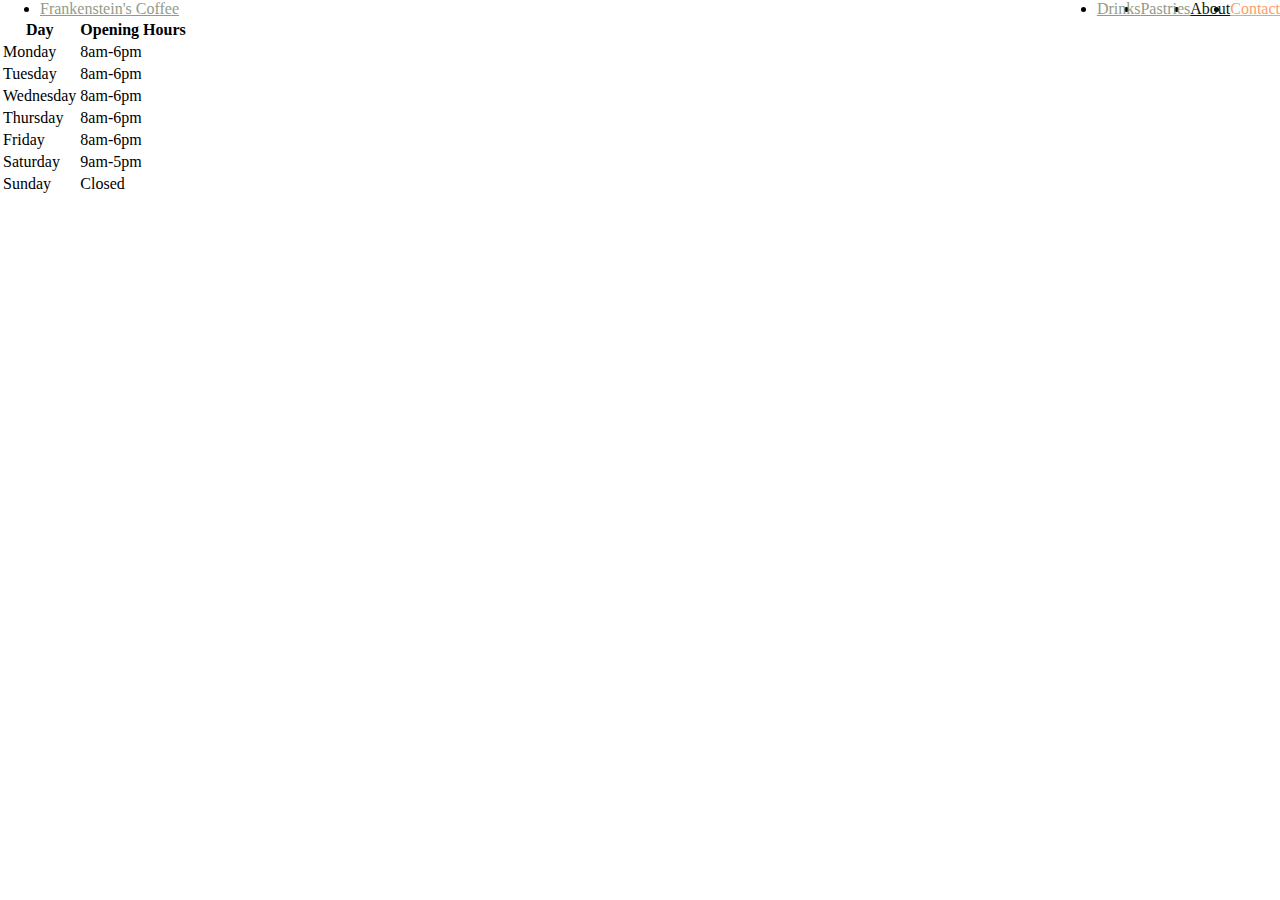
==== about.html @ c7352611 "Added about.html code" ====
<style>
    @import url('https://fonts.googleapis.com/css2?family=Cormorant:wght@300&display=swap');
</style>
<style>
    @import url('https://fonts.googleapis.com/css2?family=Mulish:wght@200&display=swap');
</style>
<!DOCTYPE html>
<html lang="en">
<head>
    <meta charset="UTF-8">
    <meta http-equiv="X-UA-Compatible" content="IE=edge">
    <meta name="viewport" content="width=device-width, initial-scale=1.0">
    <link rel="stylesheet" href="style.css">
    <title>About</title>
</head>
<body class="about_html">
    <div class="about_nav_bar">
        <ul>
            <li style="float: left;"><a style=color:#929B89; href="home.html">Frankenstein's Coffee</a></li>
            <li style="float: right;"><a style=color:#FD9D69; href="contact.html">Contact</a></li>
            <li style="float: right;"><a style=color:#101705; href="about.html">About</a></li>
            <li style="float: right;"><a style=color:#929B89; href="pastries.html">Pastries</a></li>
            <li style="float: right;"><a style=color:#929B89; href="drinks.html">Drinks</a></li>
        </ul>
    </div><br>
    <div class="about_page">
        <table>
            <tr>
                <th>Day</th>
                <th>Opening Hours</th>
            </tr>
            <tr>
                <td>Monday</td>
                <td>8am-6pm</td>
            </tr>
            <tr>
                <td>Tuesday</td>
                <td>8am-6pm</td>
            </tr>
            <tr>
                <td>Wednesday</td>
                <td>8am-6pm</td>
            </tr>
            <tr>
                <td>Thursday</td>
                <td>8am-6pm</td>
            </tr>
            <tr>
                <td>Friday</td>
                <td>8am-6pm</td>
            </tr>
            <tr>
                <td>Saturday</td>
                <td>9am-5pm</td>
            </tr>
            <tr>
                <td>Sunday</td>
                <td>Closed</td>
            </tr>
        </table>
    </div>
</body>
</html>
---- style.css ----
*{box-sizing: border-box;
margin: 0%}

.index_html{display: flex;
flex-wrap: wrap;
background-attachment: fixed;
background-color: #929B89;
color: #101705;
font-family: 'Cormorant', serif;
text-align: center;}

.home_nav_bar{display: flex;
flex-direction: row;
flex-wrap: wrap;
justify-content: space-around;
background-color: #434C3B;
position: fixed;
top: 0;
width: 100%;
height: 8%}

.home_nav_bar a{display: flex;
flex: wrap;
text-decoration: none;}

.home_nav_brand_name{display: flex;
font-size: 18px;
padding-left: 5px;
padding-top: 9px}

.home_nav_drinks{display: flex;
padding-left: 850px;
padding-top: 13px;}

.home_nav_pastries{display: flex;
padding-right: 20px;
padding-top: 13px}

.home_body_image{display: flex;
justify-content: center;
padding-top: 100px;}

.home_body_header{display: flex;
justify-content: center;}

.home_body_para{
font-family: 'Mulish', sans-serif;
font-size: 20px;
padding-left: 150px;
padding-right: 150px;}

.home_footer{display: flex;
flex-direction: row;
flex-wrap: wrap;
justify-content: space-around;
background-color: #434C3B;
bottom: 0;
width: 100%;
height: 8%}

.home_footer a{display: flex;
flex: wrap;
text-decoration: none;
padding-top: 14px;}

.drinks_html{display: flex;
flex-wrap: wrap;
background-attachment: fixed;
background-color: #929B89;
font-family: 'Cormorant', serif;
text-align: center;}

.pastries_html{display: flex;
flex-wrap: wrap;
background-attachment: fixed;
background-color: #929B89;
font-family: 'Cormorant', serif;
text-align: center;}
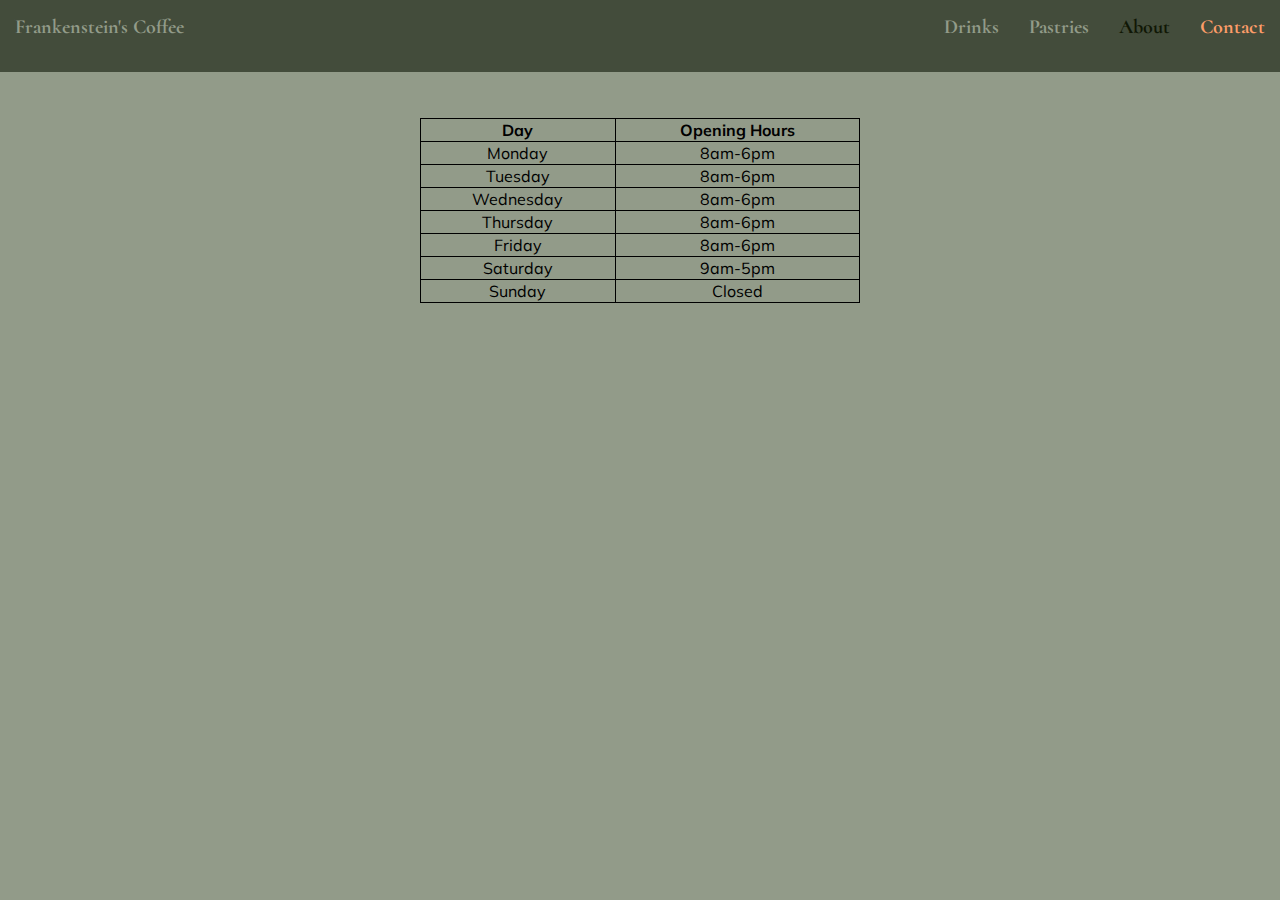
==== commit 99332e65: "Debugging" ====
--- a/about.html
+++ b/about.html
@@ -16,7 +16,7 @@
 <body class="about_html">
     <div class="about_nav_bar">
         <ul>
-            <li style="float: left;"><a style=color:#929B89; href="home.html">Frankenstein's Coffee</a></li>
+            <li style="float: left;"><a style=color:#929B89; href="index.html">Frankenstein's Coffee</a></li>
             <li style="float: right;"><a style=color:#FD9D69; href="contact.html">Contact</a></li>
             <li style="float: right;"><a style=color:#101705; href="about.html">About</a></li>
             <li style="float: right;"><a style=color:#929B89; href="pastries.html">Pastries</a></li>
--- a/style.css
+++ b/style.css
@@ -1,78 +1,311 @@
-*{box-sizing: border-box;
-margin: 0%}
-
-.index_html{display: flex;
-flex-wrap: wrap;
-background-attachment: fixed;
-background-color: #929B89;
-color: #101705;
-font-family: 'Cormorant', serif;
-text-align: center;}
-
-.home_nav_bar{display: flex;
-flex-direction: row;
-flex-wrap: wrap;
-justify-content: space-around;
-background-color: #434C3B;
-position: fixed;
-top: 0;
-width: 100%;
-height: 8%}
-
-.home_nav_bar a{display: flex;
-flex: wrap;
-text-decoration: none;}
-
-.home_nav_brand_name{display: flex;
-font-size: 18px;
-padding-left: 5px;
-padding-top: 9px}
-
-.home_nav_drinks{display: flex;
-padding-left: 850px;
-padding-top: 13px;}
-
-.home_nav_pastries{display: flex;
-padding-right: 20px;
-padding-top: 13px}
-
-.home_body_image{display: flex;
-justify-content: center;
-padding-top: 100px;}
-
-.home_body_header{display: flex;
-justify-content: center;}
-
-.home_body_para{
-font-family: 'Mulish', sans-serif;
-font-size: 20px;
-padding-left: 150px;
-padding-right: 150px;}
-
-.home_footer{display: flex;
-flex-direction: row;
-flex-wrap: wrap;
-justify-content: space-around;
-background-color: #434C3B;
-bottom: 0;
-width: 100%;
-height: 8%}
-
-.home_footer a{display: flex;
-flex: wrap;
-text-decoration: none;
-padding-top: 14px;}
-
-.drinks_html{display: flex;
-flex-wrap: wrap;
-background-attachment: fixed;
-background-color: #929B89;
-font-family: 'Cormorant', serif;
-text-align: center;}
-
-.pastries_html{display: flex;
-flex-wrap: wrap;
-background-attachment: fixed;
-background-color: #929B89;
-font-family: 'Cormorant', serif;
-text-align: center;}+    *{box-sizing: border-box;
+    margin: 0%}
+    
+    .home_html{
+    display: flex;
+    flex-wrap: wrap;
+    justify-content: center;
+    background-attachment: fixed;
+    background-color: #929B89;
+    color: #101705;
+    font-family: 'Cormorant', serif;
+    text-align: center;}
+    
+    .home_nav_bar{
+    flex-direction: row;
+    flex-wrap: wrap;
+    justify-content: space-around;
+    background-color: #434C3B;
+    position: sticky;
+    top: 0;
+    width: 100%;
+    height: 8%}
+    
+    .home_nav_bar a{
+    display: flex;
+    flex: wrap;
+    text-decoration: none;}
+    
+    ul {
+    list-style-type: none;
+    margin: 0;
+    padding: 0;}
+    
+    li {
+    float: left;
+    font-family: 'Cormorant', serif;
+    font-size: 20px;
+    font-weight: bold;}
+    
+    a {display: block;
+    padding: 15px;}
+    
+    .home_body_image{
+    display: flex;
+    justify-content: center;
+    padding-top: 100px;
+    width: 100%;
+    height: auto;}
+    
+    .home_body_header{
+    display: flex;
+    justify-content: center;}
+    
+    .home_body_para{
+    display: flex;
+    justify-content: center;
+    align-items: center;
+    font-family: 'Mulish', sans-serif;
+    font-size: 20px;
+    padding-left: 290px;
+    padding-right: 290px;}
+    
+    .location_address{
+    display: flex;
+    flex-wrap: wrap;
+    flex-direction: column;
+    justify-content: center;
+    font-family: 'Mulish', sans-serif;
+    font-size: 17px;}
+    
+    .home_footer{
+    display: flex;
+    flex-direction: row;
+    flex-wrap: wrap;
+    justify-content: space-around;
+    background-color: #434C3B;
+    position: relative;
+    bottom: 0;
+    width: 100%;
+    height: 6%;
+    margin-top: auto;}
+    
+    .home_footer a{
+    display: flex;
+    flex: wrap;
+    text-decoration: none;
+    padding-top: 10px;
+    padding-bottom: 8px;
+    font-size: medium;}
+    
+    .drinks_html{
+    display: flex;
+    flex-wrap: wrap;
+    background-attachment: fixed;
+    background-color: #929B89;
+    color: #101705;
+    font-family: 'Cormorant', serif;
+    text-align: center;}
+    
+    .drinks_nav_bar{
+    flex-direction: row;
+    flex-wrap: wrap;
+    justify-content: space-around;
+    background-color: #434C3B;
+    position: sticky;
+    top: 0;
+    width: 100%;
+    height: 8%}
+    
+    .drinks_nav_bar a{
+    display: flex;
+    flex: wrap;
+    text-decoration: none;}
+    
+    .drinks_body_header{
+    display: flex;
+    justify-content: center;}
+    
+    .drinks_body_para{
+    font-family: 'Mulish', sans-serif;
+    font-size: 19px;
+    padding-left: 320px;
+    padding-right: 320px;}
+    
+    .drinks_body_images{
+    display: flex;
+    justify-content: space-evenly;
+    flex-wrap: wrap;}
+    
+    .drinks_body_images_texts{
+    display: flex;
+    justify-content: space-evenly;
+    font-family: 'Mulish', sans-serif;
+    flex-wrap: wrap;
+    font-size: 15px;}
+    
+    .iced_coffee_text{
+    display: flex;
+    padding-left: 150px;
+    padding-right: 150px;}
+    
+    .drinks_footer{
+    display: flex;
+    flex-direction: row;
+    flex-wrap: wrap;
+    justify-content: space-around;
+    background-color: #434C3B;
+    position: relative;
+    bottom: 0;
+    width: 100%;
+    height: 6%;
+    margin-top: auto;}
+    
+    .drinks_footer a{
+    display: flex;
+    flex-wrap: wrap;
+    text-decoration: none;
+    padding-top: 10px;
+    padding-bottom: 8px;
+    font-size: medium;}
+    
+    .pastries_html{
+    display: flex;
+    flex-wrap: wrap;
+    background-attachment: fixed;
+    background-color: #929B89;
+    color: #101705;
+    font-family: 'Cormorant', serif;
+    text-align: center;}
+    
+    .pastries_nav_bar{
+    flex-direction: row;
+    flex-wrap: wrap;
+    justify-content: space-around;
+    background-color: #434C3B;
+    position: sticky;
+    top: 0;
+    width: 100%;
+    height: 8%}
+    
+    .pastries_nav_bar a{
+    display: flex;
+    flex: wrap;
+    text-decoration: none;}
+    
+    .pastries_body_header{
+    display: flex;
+    justify-content: center;}
+    
+    .pastries_body_para{
+    font-family: 'Mulish', sans-serif;
+    font-size: 19px;
+    padding-left: 320px;
+    padding-right: 320px;}
+    
+    .pastries_body_images{
+    display: flex;
+    justify-content: space-evenly;
+    flex-wrap: wrap;}
+    
+    .pastries_body_images_texts{
+    display: flex;
+    justify-content: space-evenly;
+    font-family: 'Mulish', sans-serif;
+    flex-wrap: wrap;
+    font-size: 15px;}
+    
+    .cookies_text{
+    display: flex;
+    padding-left: 150px;
+    padding-right: 150px;}
+    
+    .pastries_footer{
+    display: flex;
+    flex-direction: row;
+    flex-wrap: wrap;
+    justify-content: space-around;
+    background-color: #434C3B;
+    position: relative;
+    bottom: 0;
+    width: 100%;
+    height: 6%;
+    margin-top: auto;}
+    
+    .pastries_footer a{
+    display: flex;
+    flex-wrap: wrap;
+    text-decoration: none;
+    padding-top: 10px;
+    padding-bottom: 8px;
+    font-size: medium;}
+    
+    .contact_page{
+    background-color: #929B89;
+    padding: 200px;
+    padding-top: 100px;
+    font-family: 'Cormorant', serif;
+    font-weight: bold;
+    color: #101705;
+    font-size: larger;}
+    
+    .contact_nav_bar{
+    flex-direction: row;
+    flex-wrap: wrap;
+    justify-content: space-around;
+    background-color: #434C3B;
+    position: fixed;
+    top: 0;
+    width: 100%;
+    height: 8%}
+    
+    .contact_nav_bar a{
+    display: flex;
+    flex: wrap;
+    text-decoration: none;}
+    
+    input[type=text], select, textarea {
+    width: 100%;
+    padding: 10px;
+    border: 2px solid white;
+    border-radius: 5px;
+    box-sizing: border-box;
+    margin-top: 5px;
+    margin-bottom: 15px;
+    resize: vertical;}
+    
+    input[type=submit] {
+    background-color: #41521F;
+    color: white;
+    padding: 12px 20px;
+    border: none;
+    border-radius: 4px;
+    cursor: pointer;
+    font-family: 'Cormorant', serif;
+    font-size: medium;}
+    
+    .about_html{
+    background-color: #929B89}
+    
+    .about_nav_bar{
+    flex-direction: row;
+    flex-wrap: wrap;
+    justify-content: space-around;
+    background-color: #434C3B;
+    position: fixed;
+    top: 0;
+    width: 100%;
+    height: 8%}
+    
+    .about_nav_bar a{
+    display: flex;
+    flex: wrap;
+    text-decoration: none;}
+    
+    .about_page{
+    display: flex;
+    justify-content: center;
+    padding: 200px;
+    padding-top: 100px;
+    font-family: 'Mulish', sans-serif;
+    font-weight: bolder;
+    color: #101705;
+    font-size: larger;}
+    
+    table, th, td{
+    border: 0.5px solid;
+    text-align: center;}
+    
+    table{
+    border-collapse: collapse;
+    width: 50%}